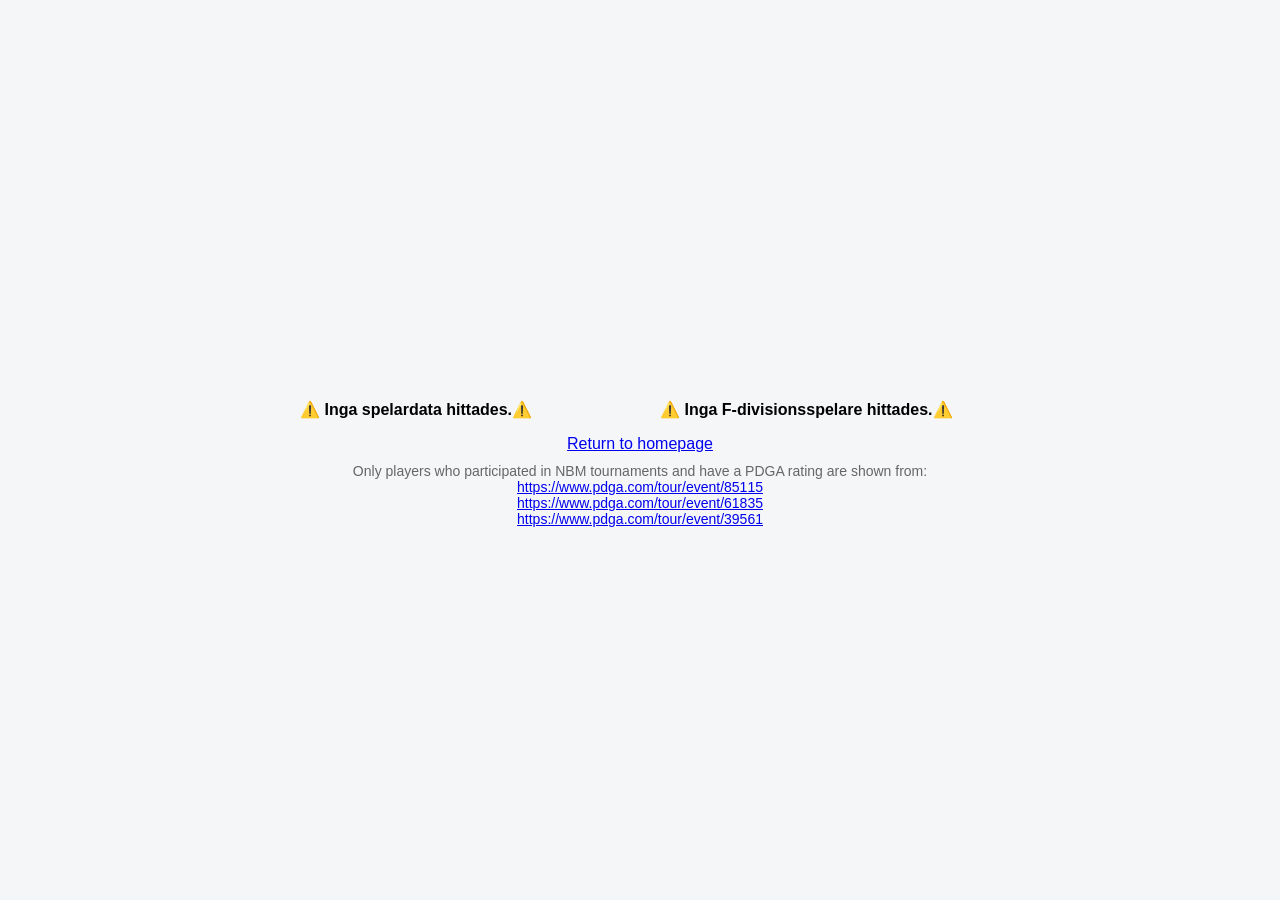
==== nbm.html @ 2bb58384 "updated" ====
<!DOCTYPE html>
<html lang="sv">
<head>
  <meta charset="UTF-8" />
  <meta name="viewport" content="width=device-width, initial-scale=1.0" />
  <title>NBM - Player ranking</title>
  <link rel="icon" type="image/x-icon" href="images.png">
  <link rel="stylesheet" type="text/css" href="nbm_style.css">
  <script src="nbm_script.js" defer></script>

</head>
<body>

<div class="tables-container">
  <div class="player-list" id="playerList"></div>
  <div class="player-list-fpo" id="playerListFpo"></div>
</div>

<div class="button-container">
  <a href="index.html" class="btn">Return to homepage</a>
</div>

<footer class="footer-text">
  Only players who participated in NBM tournaments and have a PDGA rating are shown from:<br>
  <a href="https://www.pdga.com/tour/event/85115" target="_blank">https://www.pdga.com/tour/event/85115</a><br>
  <a href="https://www.pdga.com/tour/event/61835" target="_blank">https://www.pdga.com/tour/event/61835</a><br>
  <a href="https://www.pdga.com/tour/event/39561" target="_blank">https://www.pdga.com/tour/event/39561</a>
</footer>
</body>
</html>
---- nbm_style.css ----
body {
  margin: 0;
  padding: 0;
  font-family: 'Segoe UI', Tahoma, Geneva, Verdana, sans-serif;
  background: #f4f6f8;
  display: flex;
  justify-content: center;
  align-items: center;
  min-height: 100vh;
  flex-direction: column;
}

.footer-text {
  text-align: center;
  padding: 10px 0;
  font-size: 14px;
  color: #666;
  background: #f4f6f8;
}

table {
  width: 100%;
  border-collapse: separate;
  border-spacing: 0;
  font-family: Arial, sans-serif;
  margin-top: 1rem;
  box-shadow: 0 4px 12px rgba(0, 0, 0, 0.1);
  border-radius: 8px;
  overflow: hidden;
}

thead {
  background-color: #004080; 
  color: white;
}

thead th {
  padding: 0.6rem;
  text-align: left;
  font-size: 0.95rem;
  text-transform: uppercase;
}

tbody td {
  padding: 0.6rem;
  border-bottom: 1px solid #e0e0e0;
  font-size: 0.9rem;
}

tbody tr:nth-child(even) {
  background-color: #eaecf5;
}

tbody tr:hover {
  background-color: #cddceb;
}

td:nth-child(3), td:nth-child(4) {
  text-align: center;
}

.up {
  color: green;
  font-weight: bold;
}

.down {
  color: red;
  font-weight: bold;
}

.neutral {
  color: gray;
}

a:hover {
  text-decoration: underline;
}

#openPageBtn {
  position: absolute;
  bottom: 40px;
  left: 50%;
  transform: translateX(-50%);
  padding: 10px 20px;
  margin-top: 50%;
  font-size: 1rem;
  background-color: #004080;
  color: white;
  border: none;
  border-radius: 5px;
  cursor: pointer;
}

#openPageBtn:hover {
  background-color: #0066cc;
}

.tables-container {
  display: flex;
  justify-content: center;
  align-items: flex-start;
  gap: 40px; 
  flex-wrap: wrap; 
  margin-top: 20px;
}

.player-list, .player-list-fpo {
  flex: 1;
  min-width: 320px; 
  max-width: 500px;
}

.player-list table, .player-list-fpo table {
  width: 100%;
  border-collapse: collapse;
}

.player-list th, .player-list-fpo th {
  background-color: #004080;
  color: white;
  padding: 8px;
}

.player-list-fpo th {
  background-color: #800040; 
}

.player-list td, .player-list-fpo td {
  border: 1px solid #ddd;
  padding: 6px;
  text-align: center;
}
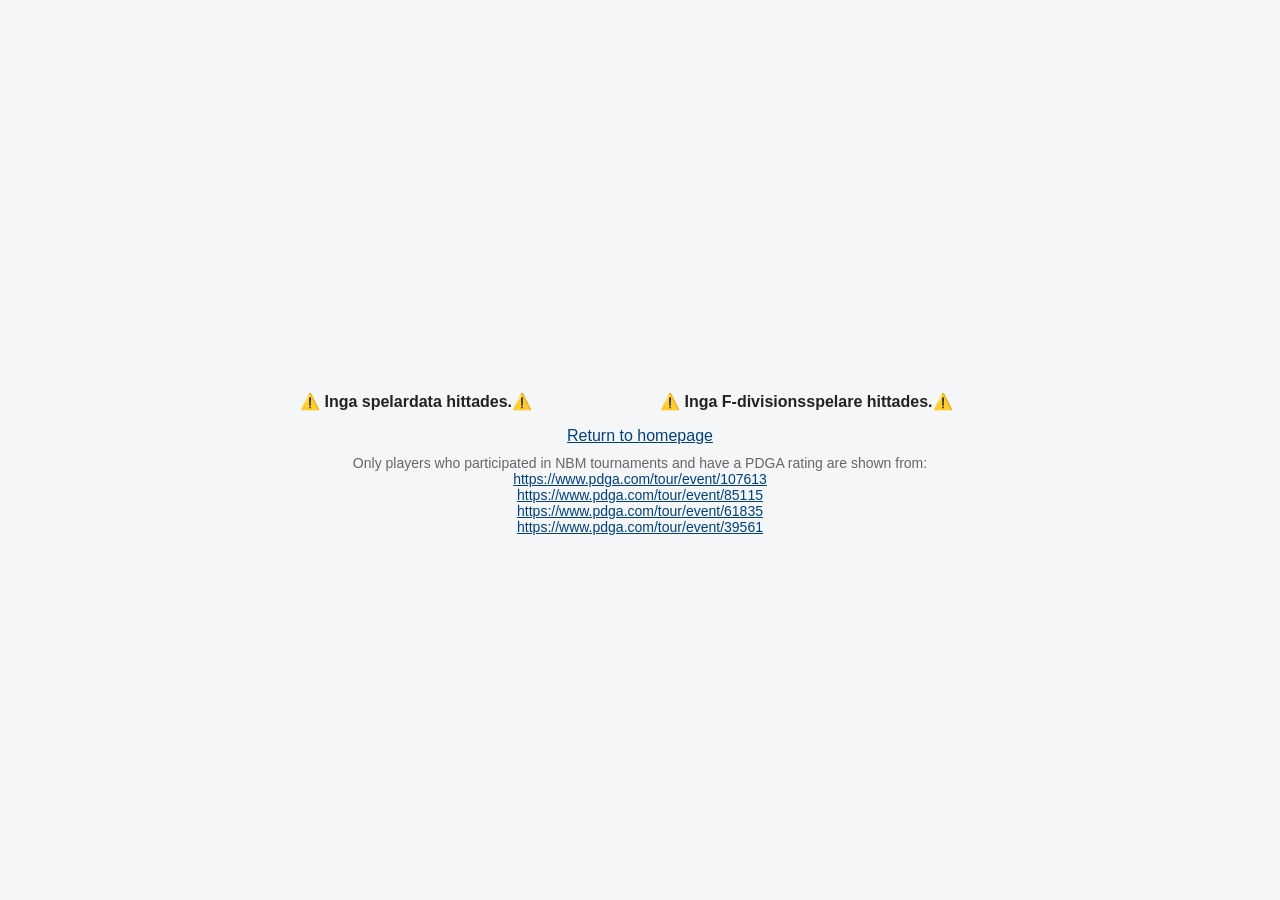
==== commit ea088199: "Add darkmode" ====
--- a/nbm.html
+++ b/nbm.html
@@ -4,7 +4,7 @@
   <meta charset="UTF-8" />
   <meta name="viewport" content="width=device-width, initial-scale=1.0" />
   <title>NBM - Player ranking</title>
-  <link rel="icon" type="image/x-icon" href="images.png">
+  <link rel="icon" type="image/x-icon" href="nbmflags.png">
   <link rel="stylesheet" type="text/css" href="nbm_style.css">
   <script src="nbm_script.js" defer></script>
 
@@ -22,6 +22,8 @@
 
 <footer class="footer-text">
   Only players who participated in NBM tournaments and have a PDGA rating are shown from:<br>
+  
+  <a href="https://www.pdga.com/tour/event/107613" target="_blank">https://www.pdga.com/tour/event/107613</a><br>
   <a href="https://www.pdga.com/tour/event/85115" target="_blank">https://www.pdga.com/tour/event/85115</a><br>
   <a href="https://www.pdga.com/tour/event/61835" target="_blank">https://www.pdga.com/tour/event/61835</a><br>
   <a href="https://www.pdga.com/tour/event/39561" target="_blank">https://www.pdga.com/tour/event/39561</a>
--- a/nbm_style.css
+++ b/nbm_style.css
@@ -1,8 +1,62 @@
+
+:root {
+  color-scheme: light;
+
+  --bg-color: #f4f6f8;
+  --text-color: #222222;
+  --table-bg: #ffffff;
+  --table-header-bg: #004080;
+  --table-header-text: #ffffff;
+  --table-border: #e0e0e0;
+  --row-even-bg: #eaecf5;
+  --row-hover-bg: #cddceb;
+  --footer-text: #666666;
+  --footer-bg: #f4f6f8;
+  --button-bg: #004080;
+  --button-hover-bg: #0066cc;
+  --blue-header: #004080;
+  --red-header: #800040;
+  --link-color: #004080;
+  --up-color: green;
+  --down-color: red;
+  --neutral-color: gray;
+  --shadow-color: rgba(0, 0, 0, 0.1);
+}
+
+/* Auto dark mode */
+@media (prefers-color-scheme: dark) {
+  :root {
+    color-scheme: dark;
+
+    --bg-color: #121820;
+    --text-color: #e5eaf0;
+    --table-bg: #1c2633;
+    --table-header-bg: #163b61;
+    --table-header-text: #ffffff;
+    --table-border: #354354;
+    --row-even-bg: #222f3e;
+    --row-hover-bg: #30445b;
+    --footer-text: #aab6c4;
+    --footer-bg: #121820;
+    --button-bg: #20558a;
+    --button-hover-bg: #3078bd;
+    --blue-header: #163b61;
+    --red-header: #702b50;
+    --link-color: #8fc5ff;
+    --up-color: #4ade80;
+    --down-color: #f87171;
+    --neutral-color: #a0aab8;
+    --shadow-color: rgba(0, 0, 0, 0.3);
+  }
+}
+
+
 body {
   margin: 0;
   padding: 0;
   font-family: 'Segoe UI', Tahoma, Geneva, Verdana, sans-serif;
-  background: #f4f6f8;
+  background: var(--bg-color);
+  color: var(--text-color);
   display: flex;
   justify-content: center;
   align-items: center;
@@ -10,13 +64,15 @@
   flex-direction: column;
 }
 
+
 .footer-text {
   text-align: center;
   padding: 10px 0;
   font-size: 14px;
-  color: #666;
-  background: #f4f6f8;
-}
+  color: var(--footer-text);
+  background: var(--footer-bg);
+}
+
 
 table {
   width: 100%;
@@ -24,14 +80,16 @@
   border-spacing: 0;
   font-family: Arial, sans-serif;
   margin-top: 1rem;
-  box-shadow: 0 4px 12px rgba(0, 0, 0, 0.1);
+  background: var(--table-bg);
+  color: var(--text-color);
+  box-shadow: 0 4px 12px var(--shadow-color);
   border-radius: 8px;
   overflow: hidden;
 }
 
 thead {
-  background-color: #004080; 
-  color: white;
+  background-color: var(--table-header-bg);
+  color: var(--table-header-text);
 }
 
 thead th {
@@ -41,36 +99,46 @@
   text-transform: uppercase;
 }
 
+tbody {
+  background: var(--table-bg);
+}
+
 tbody td {
   padding: 0.6rem;
-  border-bottom: 1px solid #e0e0e0;
+  border-bottom: 1px solid var(--table-border);
   font-size: 0.9rem;
 }
 
 tbody tr:nth-child(even) {
-  background-color: #eaecf5;
+  background-color: var(--row-even-bg);
 }
 
 tbody tr:hover {
-  background-color: #cddceb;
-}
-
-td:nth-child(3), td:nth-child(4) {
+  background-color: var(--row-hover-bg);
+}
+
+td:nth-child(3),
+td:nth-child(4) {
   text-align: center;
 }
 
+
 .up {
-  color: green;
+  color: var(--up-color);
   font-weight: bold;
 }
 
 .down {
-  color: red;
+  color: var(--down-color);
   font-weight: bold;
 }
 
 .neutral {
-  color: gray;
+  color: var(--neutral-color);
+}
+
+a {
+  color: var(--link-color);
 }
 
 a:hover {
@@ -85,7 +153,7 @@
   padding: 10px 20px;
   margin-top: 50%;
   font-size: 1rem;
-  background-color: #004080;
+  background-color: var(--button-bg);
   color: white;
   border: none;
   border-radius: 5px;
@@ -93,41 +161,67 @@
 }
 
 #openPageBtn:hover {
-  background-color: #0066cc;
-}
+  background-color: var(--button-hover-bg);
+}
+
 
 .tables-container {
   display: flex;
   justify-content: center;
   align-items: flex-start;
-  gap: 40px; 
-  flex-wrap: wrap; 
+  gap: 40px;
+  flex-wrap: wrap;
   margin-top: 20px;
 }
 
-.player-list, .player-list-fpo {
+.player-list,
+.player-list-fpo {
   flex: 1;
-  min-width: 320px; 
+  min-width: 320px;
   max-width: 500px;
 }
 
-.player-list table, .player-list-fpo table {
+.player-list table,
+.player-list-fpo table {
   width: 100%;
   border-collapse: collapse;
 }
 
-.player-list th, .player-list-fpo th {
-  background-color: #004080;
+.player-list th {
+  background-color: var(--blue-header);
   color: white;
   padding: 8px;
 }
 
 .player-list-fpo th {
-  background-color: #800040; 
-}
-
-.player-list td, .player-list-fpo td {
-  border: 1px solid #ddd;
+  background-color: var(--red-header);
+  color: white;
+  padding: 8px;
+}
+
+.player-list td,
+.player-list-fpo td {
+  background-color: var(--table-bg);
+  color: var(--text-color);
+  border: 1px solid var(--table-border);
   padding: 6px;
   text-align: center;
-}+}
+
+.player-list tbody tr:nth-child(even) td,
+.player-list-fpo tbody tr:nth-child(even) td {
+  background-color: var(--row-even-bg);
+}
+
+.player-list tbody tr:hover td,
+.player-list-fpo tbody tr:hover td {
+  background-color: var(--row-hover-bg);
+}
+
+.player-list thead th {
+  background-color: var(--blue-header);
+}
+
+.player-list-fpo thead th {
+  background-color: var(--red-header);
+}
